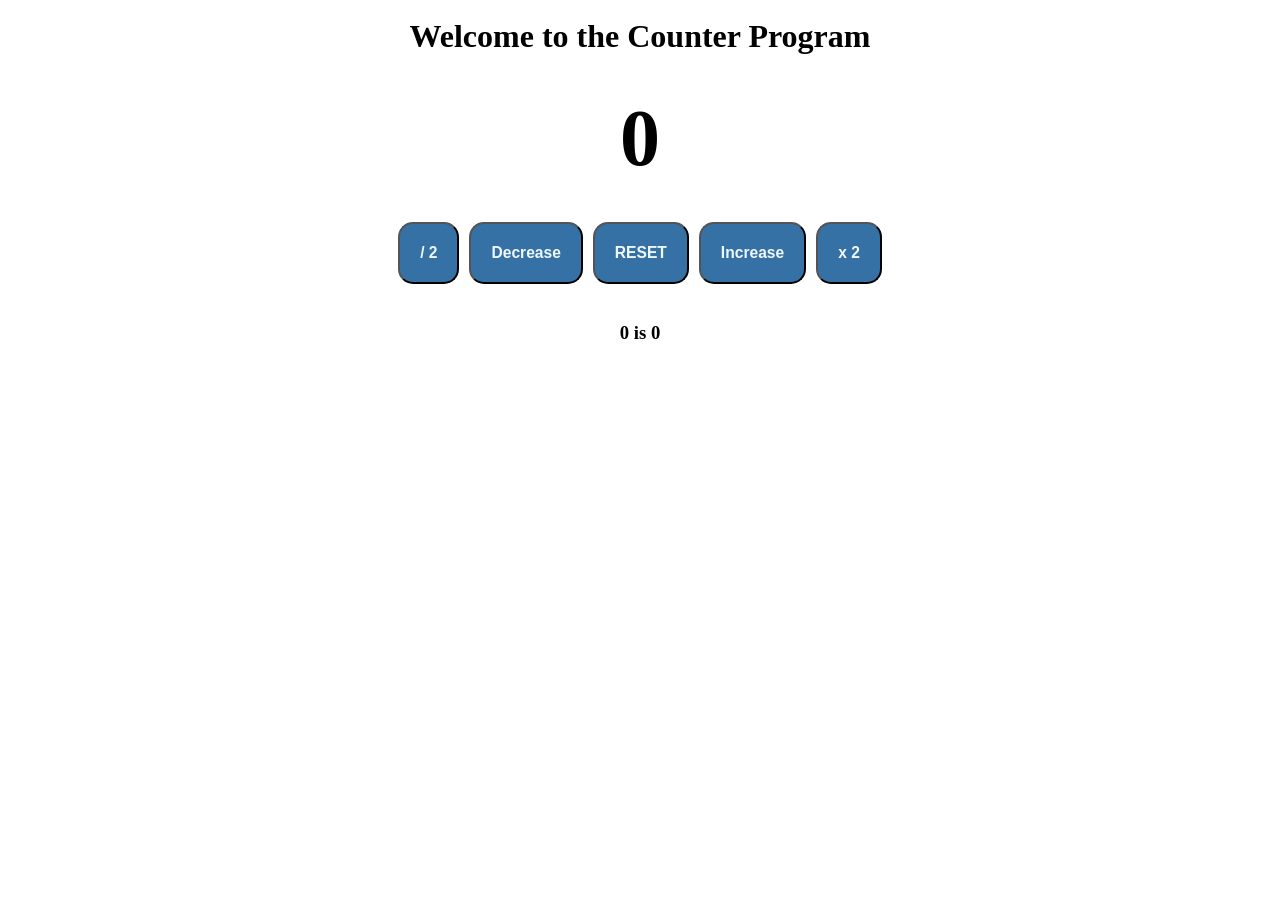
==== index.html @ 9935f119 "Add files via upload" ====
<!doctype html>
<html lang="en">
  <head>
    <meta charset="UTF-8" />
    <meta name="viewport" content="width=device-width, initial-scale=1.0" />
    <title>Counter Program</title>

    <link rel="stylesheet" href="style.css" />
  </head>
  <body>
    <br />
    <div id="content-box">
      <h1>Welcome to the Counter Program</h1>
      <br />

      <h2 id="count-text">0</h2>

      <br />
      <div id="button-box">
        <button class="button" value="d2"><h3>/ 2</h3></button>
        <button class="button" value="-1"><h3>Decrease</h3></button>
        <button class="button" value="0"><h3>RESET</h3></button>
        <button class="button" value="1"><h3>Increase</h3></button>
        <button class="button" value="x2"><h3>x 2</h3></button>
      </div>

      <br />

      <h3 id="info-text">0 is 0</h3>
    </div>

    <script src="script.js"></script>
  </body>
</html>
---- style.css ----
* {
    box-sizing: border-box;
    padding: 0;
    margin: 0;
}


h2 {
    font-size: clamp(10px, 5rem, 100px);
}

#content-box, #button-box {
    display: flex;
    flex-direction: column;
    flex-wrap: wrap;
    gap: 10px;

    justify-content: center;
    align-items: center;
}

#button-box {
     flex-direction: row;
}

button {
    color: aliceblue;

    padding: clamp(10px, 2vw, 20px);
    border-radius: 15px;
    background-color: rgb(53, 113, 165);

    transition: all 1s ease;
}

button:hover {
    background-color: rgb(19, 70, 116);
}
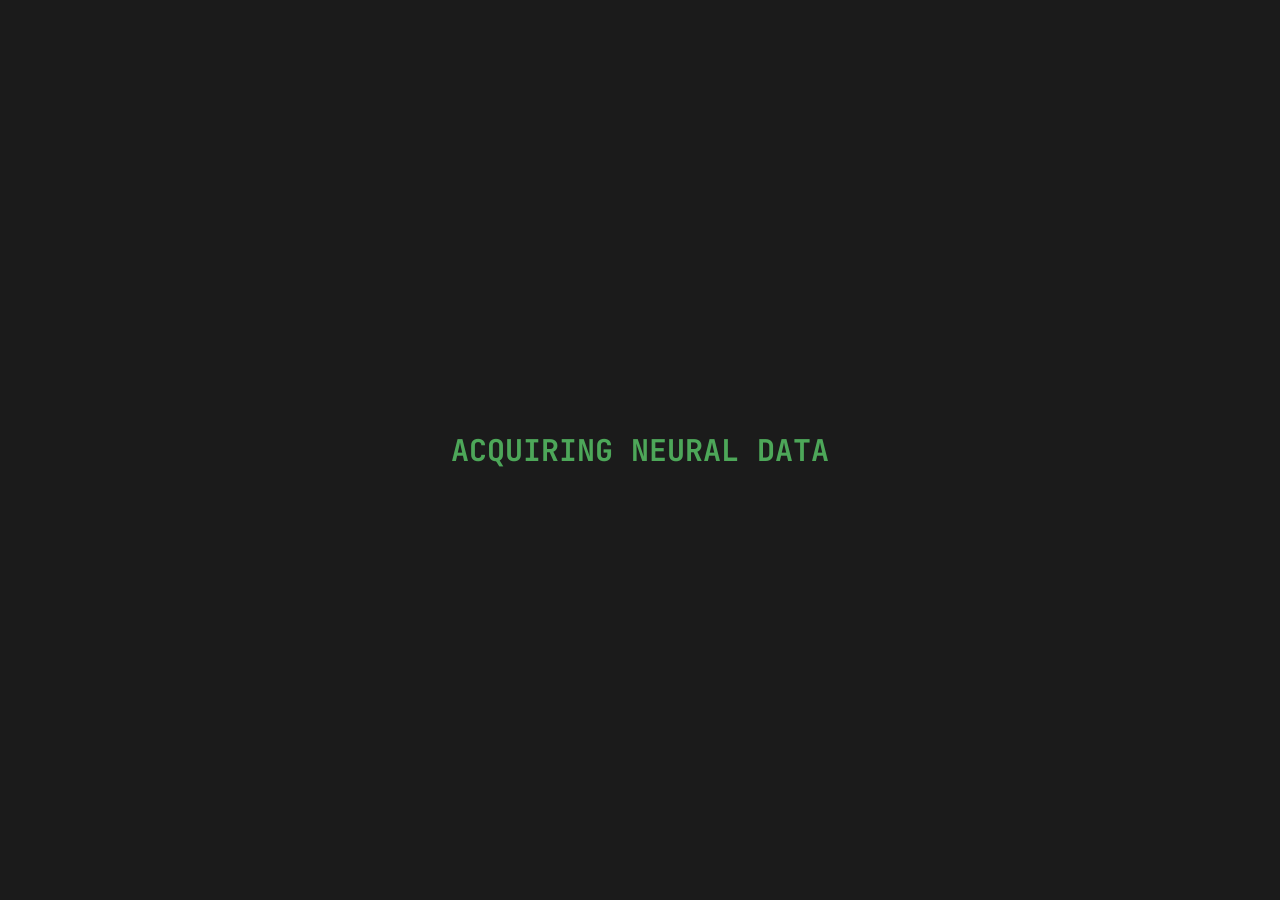
==== commit b2d99766: "Add files via upload" ====
--- a/index.html
+++ b/index.html
@@ -1,34 +1,34 @@
-<!doctype html>
+<!DOCTYPE html>
 <html lang="en">
-  <head>
-    <meta charset="UTF-8" />
-    <meta name="viewport" content="width=device-width, initial-scale=1.0" />
-    <title>Counter Program</title>
+<head>
+    <meta charset="UTF-8">
+    <meta name="viewport" content="width=device-width, initial-scale=1.0">
+    <title>Project: C</title>
+    <link href="https://fonts.googleapis.com/css?family=JetBrains+Mono:100,200,300,regular,500,600,700,800,100italic,200italic,300italic,italic,500italic,600italic,700italic,800italic" rel="stylesheet" />
 
-    <link rel="stylesheet" href="style.css" />
-  </head>
-  <body>
-    <br />
-    <div id="content-box">
-      <h1>Welcome to the Counter Program</h1>
-      <br />
+    <link rel="stylesheet" href="style.css">
+</head>
+<body>
+    <div id="h2-div"> 
+        <h2 id="loading-text">ACQUIRING NEURAL DATA</h2>
+        <div id="loading-bar"><div id="bar"></div></div>
+    </div>
+   
+    <div id="img-div">
+        <div>
+            <h2 id="Connect-text"></h2>
+            <h2 id="Neural-text"></h2>
+        </div>
 
-      <h2 id="count-text">0</h2>
+        <img src="Assets/Dice0.png" alt="Pixelated Lovers">
 
-      <br />
-      <div id="button-box">
-        <button class="button" value="d2"><h3>/ 2</h3></button>
-        <button class="button" value="-1"><h3>Decrease</h3></button>
-        <button class="button" value="0"><h3>RESET</h3></button>
-        <button class="button" value="1"><h3>Increase</h3></button>
-        <button class="button" value="x2"><h3>x 2</h3></button>
-      </div>
-
-      <br />
-
-      <h3 id="info-text">0 is 0</h3>
+         <div>
+            <h2 id="s1-text"></h2>
+            <h2 id="s2-text"></h2>
+        </div>
     </div>
+   
+</body>
 
     <script src="script.js"></script>
-  </body>
-</html>
+</html>
--- a/style.css
+++ b/style.css
@@ -1,38 +1,66 @@
 * {
     box-sizing: border-box;
+    margin: 0;
     padding: 0;
-    margin: 0;
 }
 
+body {
+    background-color: rgb(27, 27, 27);
+}
 
 h2 {
-    font-size: clamp(10px, 5rem, 100px);
+    color: rgb(77, 167, 89);
+    font-size: clamp(15px, 2rem, 30px);
+    font-family: "JetBrains Mono", monospace;
 }
 
-#content-box, #button-box {
+img {
+    width: clamp(200px, 70vw, 400px);
+    animation: glow 2s infinite alternate;
+}
+
+#h2-div {
     display: flex;
     flex-direction: column;
-    flex-wrap: wrap;
-    gap: 10px;
 
     justify-content: center;
     align-items: center;
+
+    gap: 20px;
+    height: 100vh;
 }
 
-#button-box {
-     flex-direction: row;
+#loading-bar {
+    border: 1px solid rgb(77, 167, 89);
+    width: clamp(300px, 30vw, 700px);
+    height: clamp(35px, 7vh, 90px);
+
+    display: none;
 }
 
-button {
-    color: aliceblue;
-
-    padding: clamp(10px, 2vw, 20px);
-    border-radius: 15px;
-    background-color: rgb(53, 113, 165);
-
-    transition: all 1s ease;
+#bar {
+    height: 100%;
+    width: 0%;
+    background-color: greenyellow;
 }
 
-button:hover {
-    background-color: rgb(19, 70, 116);
+#img-div {
+    display: flex;
+    flex-direction: row;
+    flex-wrap: wrap;
+    padding: 30px;
+
+    justify-content: space-evenly;
+    align-items: center;
+    display: none;
+}
+
+@keyframes glow {
+    from {
+        filter: drop-shadow(0 0 0px #00ff88);
+    }
+
+    to {
+        filter: drop-shadow(0 0 20px #00ff88);
+    }
 }
